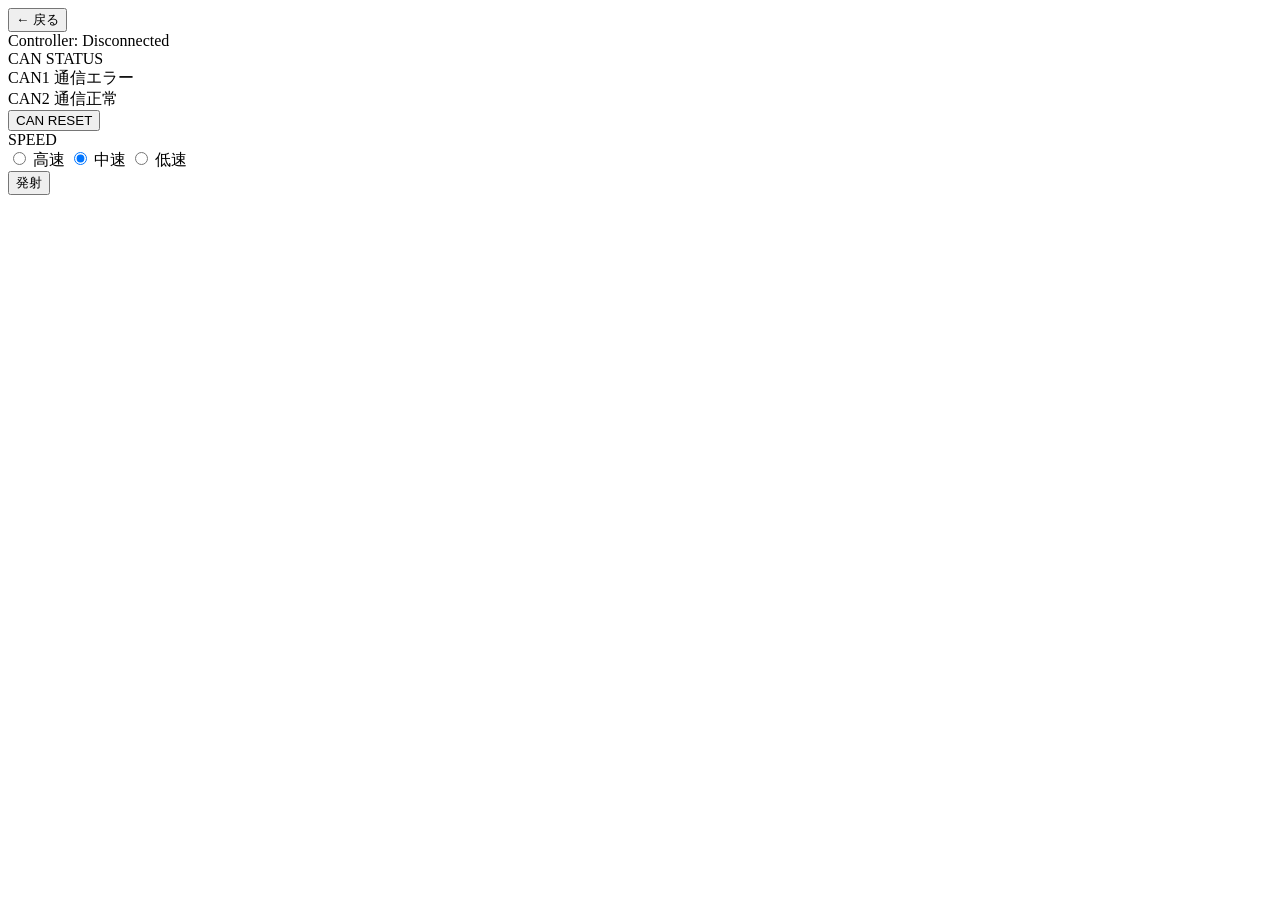
==== src/web_ui_server/web/control.html @ d42cd3d0 "自動総順＋制御webサイト作成" ====
<!DOCTYPE html>
<html lang="ja">

<head>
    <meta charset="UTF-8">
    <meta name="viewport" content="width=device-width, initial-scale=1.0, user-scalable=no, viewport-fit=cover">
    <title>Pixel Landscape - CONTROL</title>
    <link rel="stylesheet" href="/src/style.css">
    <link rel="manifest" href="./manifest.json">
</head>

<body class="control-screen">
    <nav class="ctrl-nav">
        <button class="ctrl-back-btn" onclick="location.href='/'">&#8592; 戻る</button>
        <div id="gamepad-status" class="ctrl-gamepad-status">Controller: Disconnected</div>
    </nav>

    <main class="control-layout">
        <!-- 左側: CAN通信ステータス -->
        <div class="ctrl-panel">
            <div class="ctrl-panel-title">CAN STATUS</div>
            <div class="can-item error" id="can1-status">
                <span class="can-indicator"></span>
                <span class="can-label">CAN1</span>
                <span class="can-state" id="can1-text">通信エラー</span>
            </div>
            <div class="can-item normal" id="can2-status">
                <span class="can-indicator"></span>
                <span class="can-label">CAN2</span>
                <span class="can-state" id="can2-text">通信正常</span>
            </div>
            <button id="btn-can-reset" class="can-reset-btn">CAN RESET</button>
        </div>

        <!-- 右側: 速度選択 -->
        <div class="ctrl-panel">
            <div class="ctrl-panel-title">SPEED</div>
            <div class="speed-options">
                <label class="speed-label">
                    <input type="radio" name="speed" value="high" class="speed-radio">
                    <span class="speed-btn">高速</span>
                </label>
                <label class="speed-label">
                    <input type="radio" name="speed" value="mid" class="speed-radio" checked>
                    <span class="speed-btn">中速</span>
                </label>
                <label class="speed-label">
                    <input type="radio" name="speed" value="low" class="speed-radio">
                    <span class="speed-btn">低速</span>
                </label>
            </div>
        </div>
    </main>

    <!-- 隔雅: 手動ボール発射ボタン -->
    <button id="btn-fire-ctrl" class="fire-btn-ctrl">発射</button>

    <script type="module" src="/src/gamepad.js"></script>
</body>

</html>
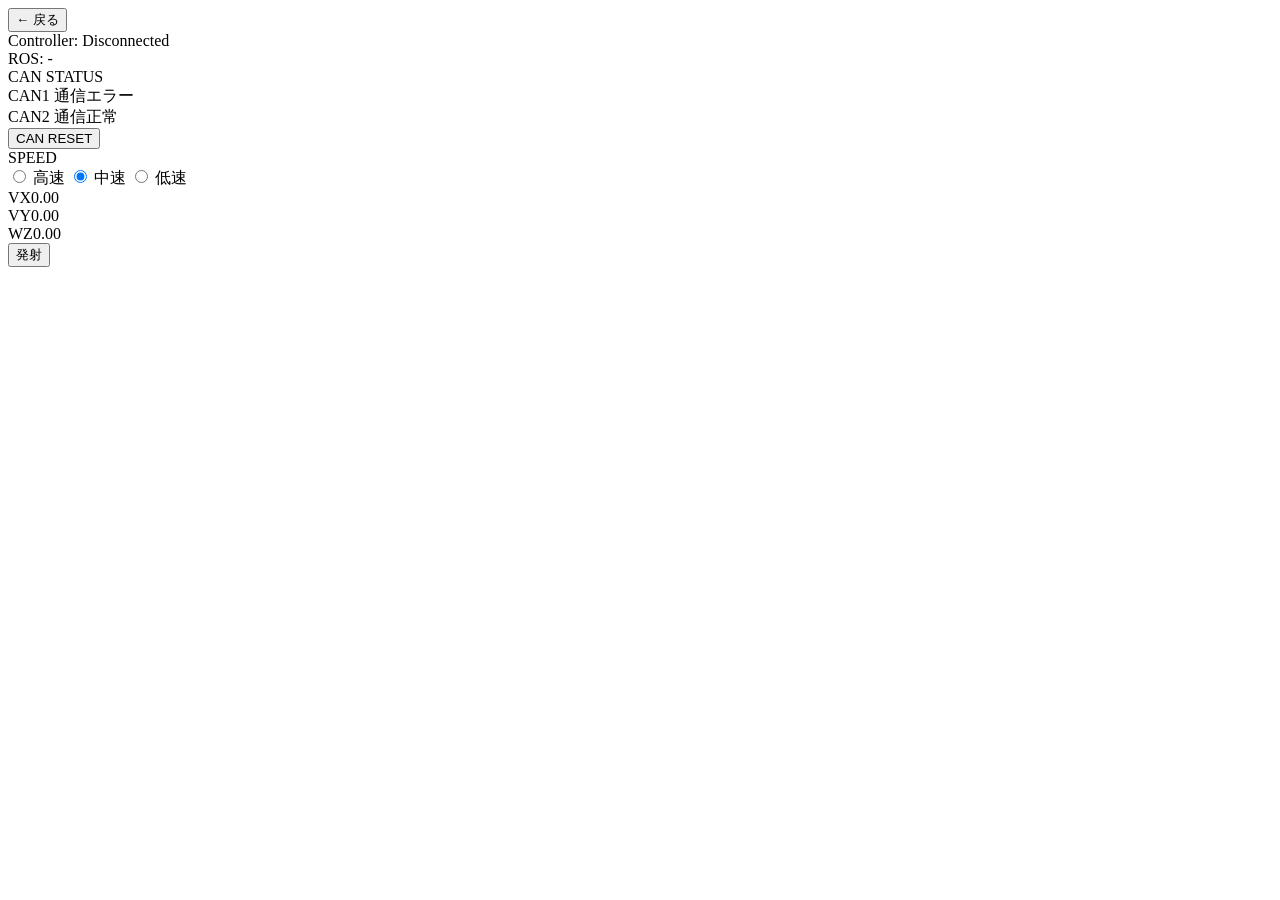
==== commit cd19583d: "feat: Implement gunner control UI and ROS integration - Added yaw velocity monitor to gunner.html fo" ====
--- a/src/web_ui_server/web/control.html
+++ b/src/web_ui_server/web/control.html
@@ -13,6 +13,7 @@
     <nav class="ctrl-nav">
         <button class="ctrl-back-btn" onclick="location.href='/'">&#8592; 戻る</button>
         <div id="gamepad-status" class="ctrl-gamepad-status">Controller: Disconnected</div>
+        <div id="ros-ctrl-status" class="ros-status">ROS: -</div>
     </nav>
 
     <main class="control-layout">
@@ -52,7 +53,25 @@
         </div>
     </main>
 
-    <!-- 隔雅: 手動ボール発射ボタン -->
+    <!-- オムニ速度モニター（左下） -->
+    <div class="omni-monitor">
+        <div class="omni-pad">
+            <div id="omni-dot" class="omni-dot"></div>
+        </div>
+        <div class="omni-info">
+            <div class="omni-vals">
+                <div class="omni-val-row"><span class="omni-key">VX</span><span id="omni-vx">0.00</span></div>
+                <div class="omni-val-row"><span class="omni-key">VY</span><span id="omni-vy">0.00</span></div>
+                <div class="omni-val-row"><span class="omni-key">WZ</span><span id="omni-wz">0.00</span></div>
+            </div>
+            <div class="wz-track">
+                <div class="wz-center-line"></div>
+                <div id="wz-bar" class="wz-bar"></div>
+            </div>
+        </div>
+    </div>
+
+    <!-- 手動ボール発射ボタン -->
     <button id="btn-fire-ctrl" class="fire-btn-ctrl">発射</button>
 
     <script type="module" src="/src/gamepad.js"></script>
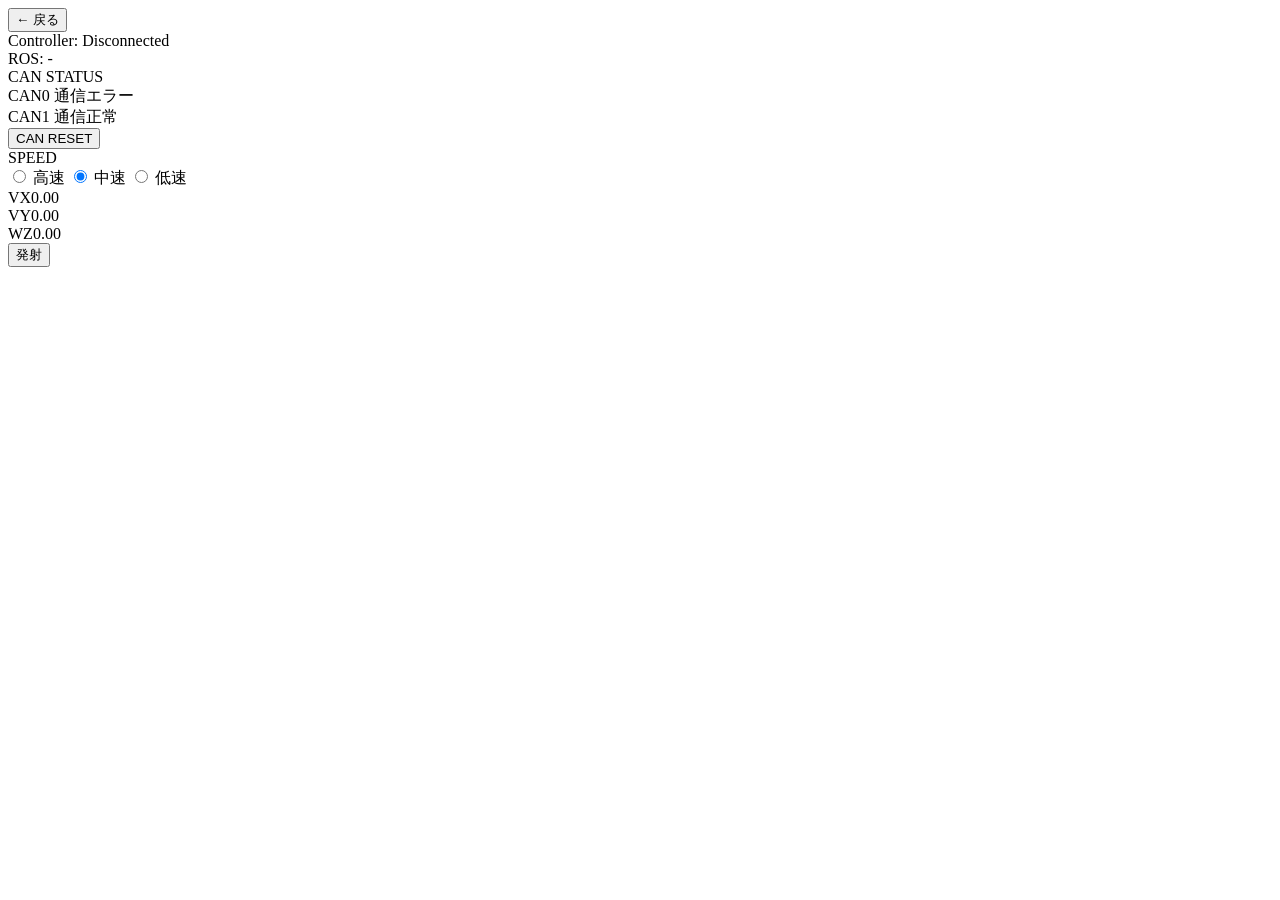
==== commit 3d4e71bd: "feat: CANステータスのパブリッシャーとUI更新機能を追加" ====
--- a/src/web_ui_server/web/control.html
+++ b/src/web_ui_server/web/control.html
@@ -20,15 +20,15 @@
         <!-- 左側: CAN通信ステータス -->
         <div class="ctrl-panel">
             <div class="ctrl-panel-title">CAN STATUS</div>
-            <div class="can-item error" id="can1-status">
+            <div class="can-item error" id="can0-status">
+                <span class="can-indicator"></span>
+                <span class="can-label">CAN0</span>
+                <span class="can-state" id="can0-text">通信エラー</span>
+            </div>
+            <div class="can-item normal" id="can1-status">
                 <span class="can-indicator"></span>
                 <span class="can-label">CAN1</span>
-                <span class="can-state" id="can1-text">通信エラー</span>
-            </div>
-            <div class="can-item normal" id="can2-status">
-                <span class="can-indicator"></span>
-                <span class="can-label">CAN2</span>
-                <span class="can-state" id="can2-text">通信正常</span>
+                <span class="can-state" id="can1-text">通信正常</span>
             </div>
             <button id="btn-can-reset" class="can-reset-btn">CAN RESET</button>
         </div>
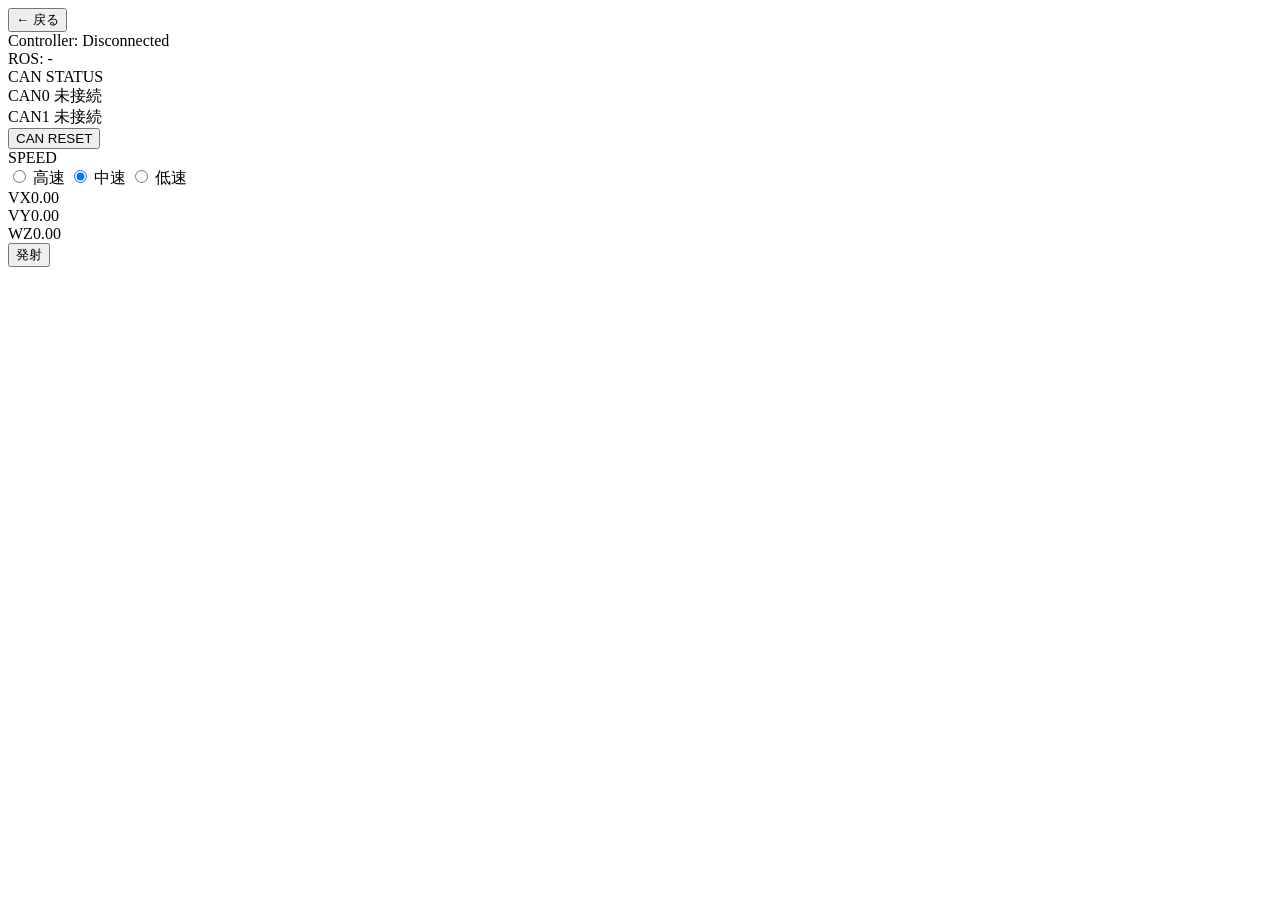
==== commit 4f0edd3e: "feat: CANステータスの表示を更新し、未接続状態を反映" ====
--- a/src/web_ui_server/web/control.html
+++ b/src/web_ui_server/web/control.html
@@ -20,15 +20,15 @@
         <!-- 左側: CAN通信ステータス -->
         <div class="ctrl-panel">
             <div class="ctrl-panel-title">CAN STATUS</div>
-            <div class="can-item error" id="can0-status">
+            <div class="can-item unknown" id="can0-status">
                 <span class="can-indicator"></span>
                 <span class="can-label">CAN0</span>
-                <span class="can-state" id="can0-text">通信エラー</span>
+                <span class="can-state" id="can0-text">未接続</span>
             </div>
-            <div class="can-item normal" id="can1-status">
+            <div class="can-item unknown" id="can1-status">
                 <span class="can-indicator"></span>
                 <span class="can-label">CAN1</span>
-                <span class="can-state" id="can1-text">通信正常</span>
+                <span class="can-state" id="can1-text">未接続</span>
             </div>
             <button id="btn-can-reset" class="can-reset-btn">CAN RESET</button>
         </div>
